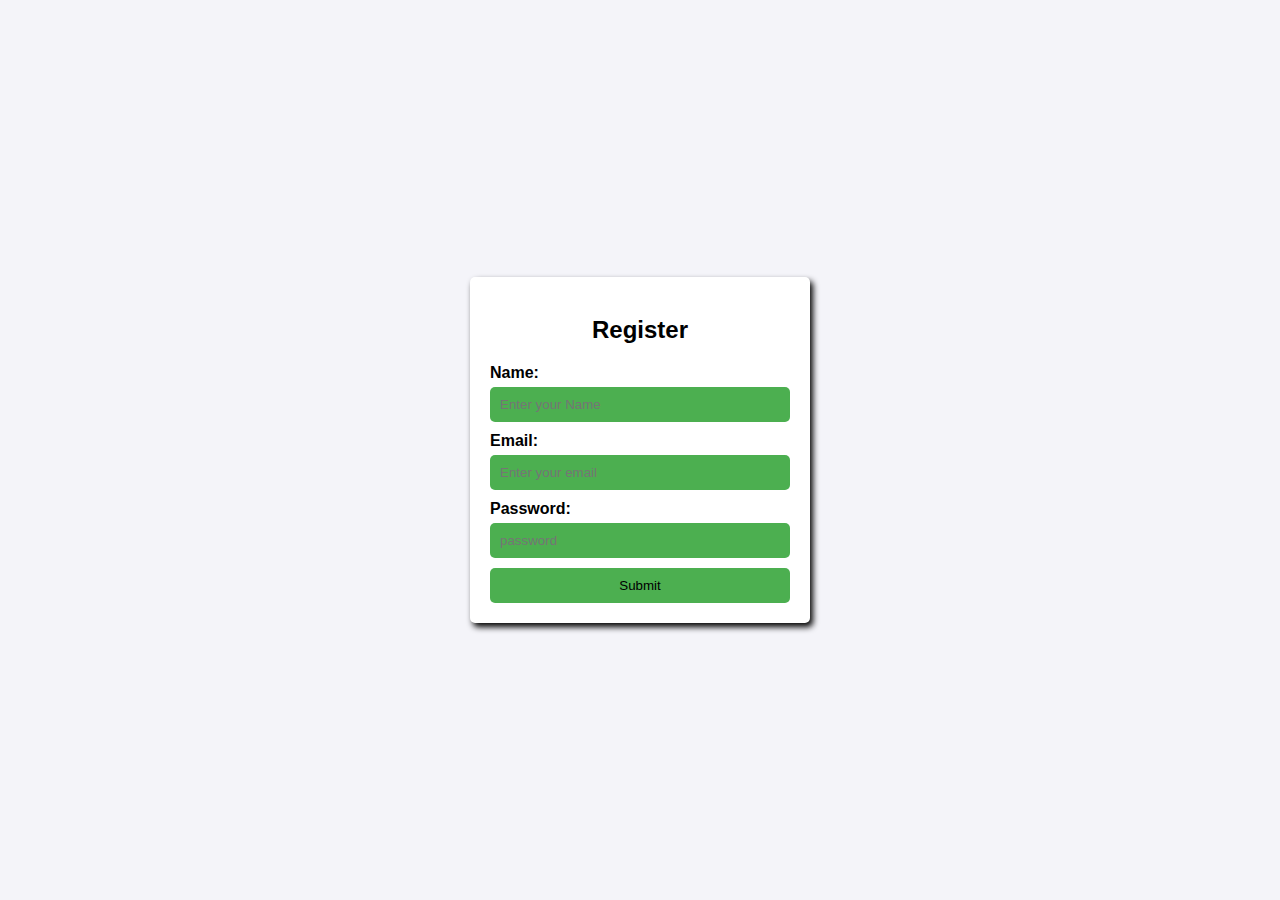
==== index.html @ 0f69c768 "some" ====
<!DOCTYPE html>
<html lang="en">
<head>
    <meta charset="UTF-8">
    <meta name="viewport" content="width=device-width, initial-scale=1.0">
    <title>Document</title>
  <link rel="stylesheet" href="index.css">
</head>
<body>
    
    <div class="form-container">
        <form id="registrationForm">
       <h2>Register</h2>
      <label for="name">Name:</label>
      <input type="text" id="name" name="name" placeholder="Enter your Name">
      <span class="error" id="nameError"></span>

     
      <label for="email">Email:</label>
      <input type="text" id="email" name="email" placeholder="Enter your email">
      <span class="error" id="emailError"></span>


     <label for="password">Password:</label>
     <input type="text" id="password" name="password" placeholder="password">
    <span class="error" id="passwordError"></span>
      


    <button type="submit">Submit</button>

    </form>

    </div>




    <script src="index.js"></script>
</body>
</html>
---- index.css ----
body{
    font-family: Arial, Helvetica, sans-serif;
    background-color: #f4f4f9;
    display: flex;
    justify-content: center;
    align-items: center;
    height: 100vh;
    margin: 0;
}

.form-container {
    width: 300px;
   padding: 20px;
   background: white;
   border-radius: 5px;
   box-shadow: 3px 4px 6px black;
}

  form h2{
    text-align: center;
    margin-bottom: 20px;
  }

  label {
   display: block;
   margin: 10px 0 5px;
  font-weight: bold;
}

input{
    width: 100%;
    padding: 10px;
    box-sizing: border-box;
    background-color: #4caf50;
    color: white;
    border: none;
    border-radius: 5px;

} 

button{
    width: 100%;
    padding: 10px;
    border: none;
    border-radius: 5px;
    cursor: pointer;
    background-color: #4caf50;
    margin-top: 10px;
}
button:hover{
    background-color: #45a049;
}

.error {
    color: red;
    font-size: 12px;
    height: 15px;
}
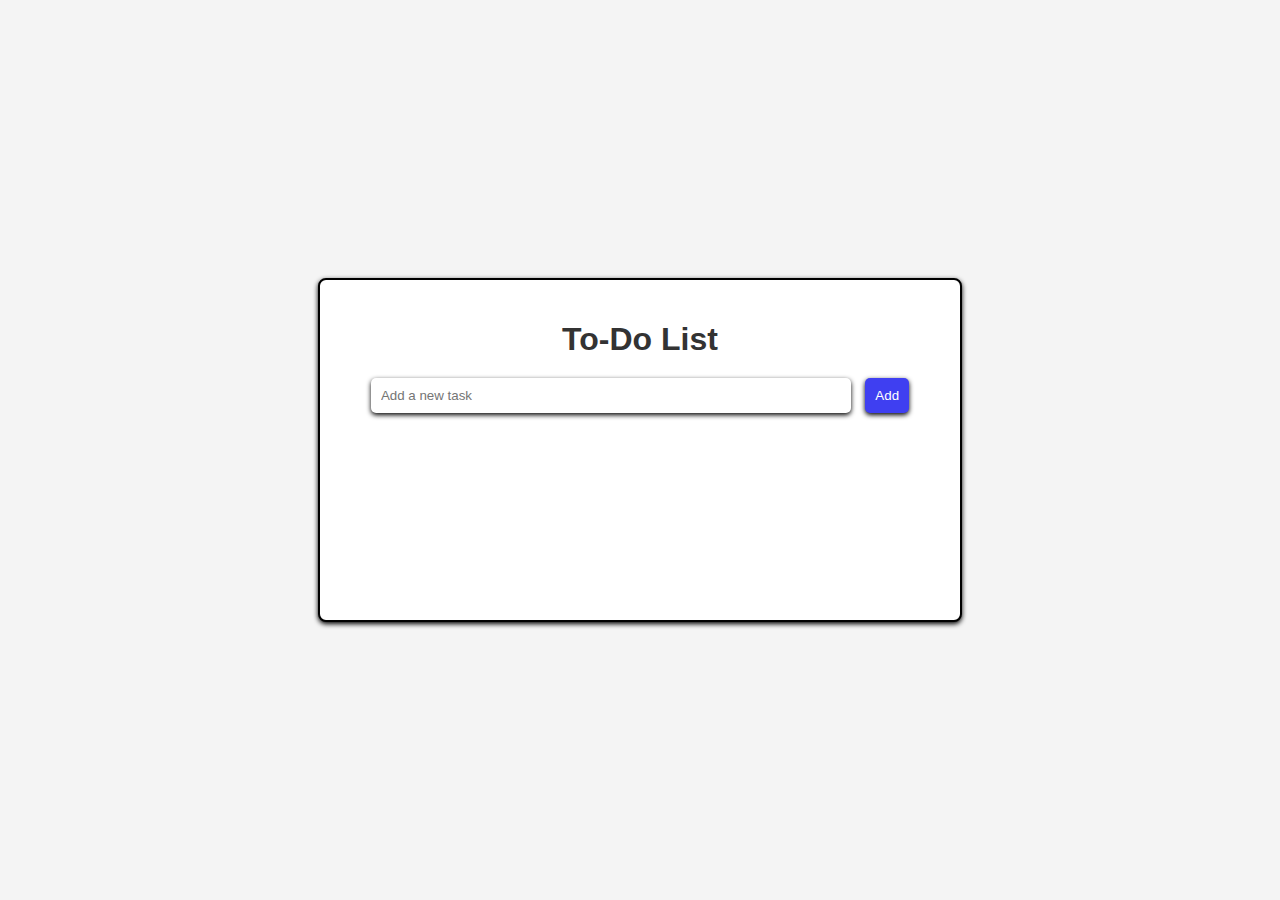
==== commit 0d9cfc74: "Add files via upload" ====
--- a/index.html
+++ b/index.html
@@ -1,42 +1,29 @@
-
-<!DOCTYPE html>
-<html lang="en">
-<head>
-    <meta charset="UTF-8">
-    <meta name="viewport" content="width=device-width, initial-scale=1.0">
-    <title>Document</title>
-  <link rel="stylesheet" href="index.css">
-</head>
-<body>
-    
-    <div class="form-container">
-        <form id="registrationForm">
-       <h2>Register</h2>
-      <label for="name">Name:</label>
-      <input type="text" id="name" name="name" placeholder="Enter your Name">
-      <span class="error" id="nameError"></span>
-
-     
-      <label for="email">Email:</label>
-      <input type="text" id="email" name="email" placeholder="Enter your email">
-      <span class="error" id="emailError"></span>
-
-
-     <label for="password">Password:</label>
-     <input type="text" id="password" name="password" placeholder="password">
-    <span class="error" id="passwordError"></span>
-      
-
-
-    <button type="submit">Submit</button>
-
-    </form>
-
-    </div>
-
-
-
-
-    <script src="index.js"></script>
-</body>
+
+
+<!DOCTYPE html>
+<html lang="en">
+<head>
+    <meta charset="UTF-8">
+    <meta name="viewport" content="width=device-width, initial-scale=1.0">
+    <title>Document</title>
+    <link rel="stylesheet" href="styles.css">
+</head>
+<body>
+    
+    <div class="todo-container">
+        <h1>To-Do List</h1>
+        <form id="todo-form">
+          <input type="text" id="todo-input" placeholder="Add a new task" required>
+        <button type="submit">Add</button>          
+ </form>
+           
+        <ul id="todo-list"></ul>
+ 
+
+
+    </div>
+ <script src="script.js"></script>
+
+ 
+</body>
 </html>--- a/styles.css
+++ b/styles.css
@@ -0,0 +1,65 @@
+body{
+    font-family: Arial, Helvetica, sans-serif;
+    background-color: #f4f4f4;
+    display: flex;
+    justify-content: center;
+    height: 100vh;
+    align-items: center;
+    margin: 0;
+}
+
+
+.todo-container{
+    width: 80%;
+    max-width: 600px;
+    height: 300px;
+    border: 2px solid black;
+    margin: 0 auto;
+    background-color: #fff;
+    padding: 20px;
+    border-radius: 8px;
+    text-align: center;
+    box-shadow: 0 2px 5px black;    
+ 
+}
+h1{
+    margin-bottom: 20px;
+    color: #333;
+}
+
+#todo-input{
+    width: 80%;
+    padding: 10px;
+    box-sizing: border-box;
+    border-radius: 5px;
+    border: none;
+    box-shadow: 0 2px 5px black;
+    margin-right: 10px;
+}
+button{
+    padding: 10px;
+    border-radius: 5px;
+    border: none;
+    color: white;
+    box-shadow: 0 2px 5px black;
+    cursor: pointer;
+    background:  rgb(63, 63, 241) ;
+}
+button:hover{
+    background: blue;
+}
+
+#todo-list{
+    list-style-type: none;
+    padding: 0;
+    margin-top: 20px;
+
+    
+
+}
+
+.todo-item.completed{
+    text-decoration: line-through;
+    color: #999;
+ 
+}
